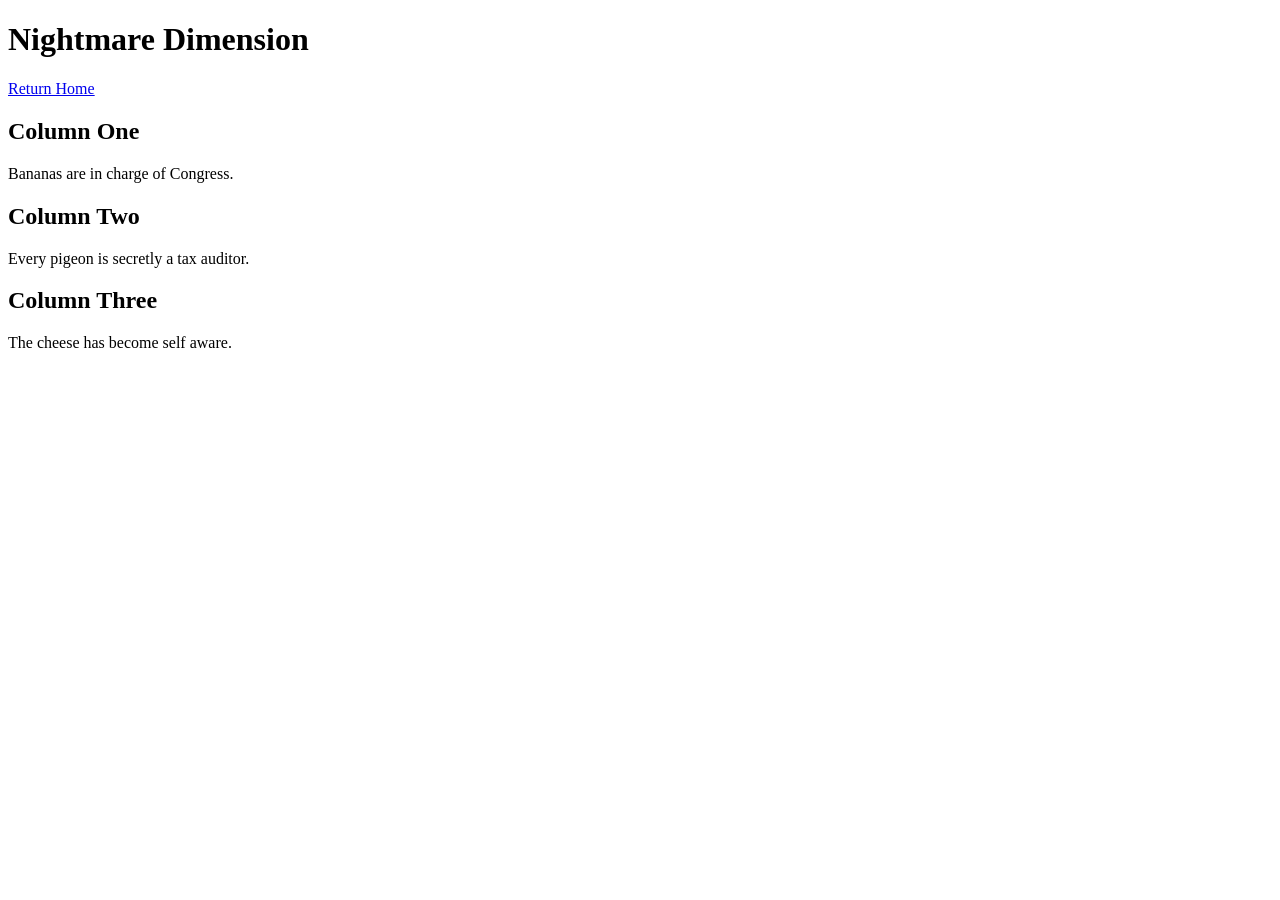
==== nightmares.html @ 2477ff3f "added a second page and made it fugly" ====
<!DOCTYPE html>
<html lang="en">
<head>
    <meta charset="UTF-8">
    <title>Nightmare Dimension</title>
    <link rel="stylesheet" href="styles.css">
</head>
<body class="page2">

<h1>Nightmare Dimension</h1>

<a href="index.html">Return Home</a>

<div class="columns">

<div>
<h2>Column One</h2>
<p>Bananas are in charge of Congress.</p>
</div>

<div>
<h2>Column Two</h2>
<p>Every pigeon is secretly a tax auditor.</p>
</div>

<div>
<h2>Column Three</h2>
<p>The cheese has become self aware.</p>
</div>

</div>

</body>
</html>
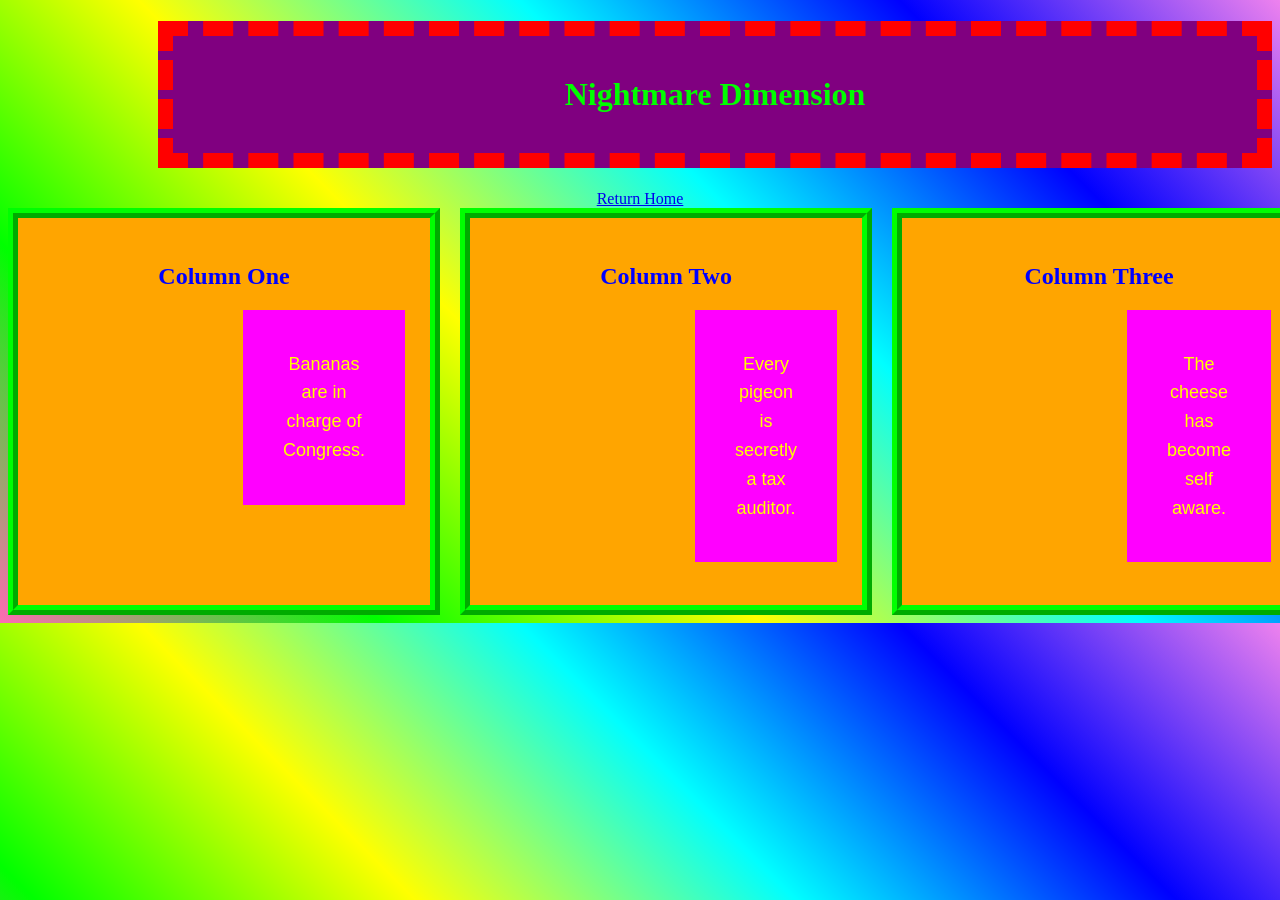
==== commit 97b92078: "dropped the s from style" ====
--- a/nightmares.html
+++ b/nightmares.html
@@ -3,7 +3,7 @@
 <head>
     <meta charset="UTF-8">
     <title>Nightmare Dimension</title>
-    <link rel="stylesheet" href="styles.css">
+    <link rel="stylesheet" href="style.css">
 </head>
 <body class="page2">
 
--- a/style.css
+++ b/style.css
@@ -0,0 +1,65 @@
+body { 
+  background: linear-gradient(45deg, hotpink, lime, yellow, cyan, blue, violet);
+  text-align: center;
+}
+h1 { 
+  color:lime;
+  background-color: purple;
+  border: 15px dashed red; 
+  padding: 40px;
+  margin-left: 150px;
+}
+p { 
+  
+  font: normal 1.125em/1.6em "Helvetica", Arial, sans-serif;
+  color: yellow; 
+  padding: 40px;
+  margin-left: 200px;
+  background-color: magenta;
+}
+.id { 
+  margin-bottom: 1em;
+  padding: 50px;
+  border: 8px dashed red;
+}
+#class { 
+  line-height: 1.1;
+  font-family: "comic sans ms", cursive;
+  font-weight: 300;
+  margin-left: 300px;
+  background-color: cyan;
+}
+#img {
+  width: 100%;
+  border: 12px dotted red;
+  border-right: 20px dashed blue;
+  border-bottom: 6px solid yellow;
+  border-left: 15px double purple;
+}
+.org { 
+  color: #54ba6a;
+  text-decoration: underline;
+}
+  ul li { 
+  color: #2e8b57;
+}
+ul {
+  margin-left: 350px;
+  padding: 60px;
+  border: 10px ridge lime;  
+}
+.page2 {
+  background-color: black;
+  color: hotpink;
+}
+.columns {
+  display: grid;
+  grid-template-columns: 1fr 1fr 1fr;
+  gap: 20px;
+}
+.columns div {
+  background-color: orange;
+  color: blue;
+  border: 10px ridge lime;
+  padding: 25px;
+}
